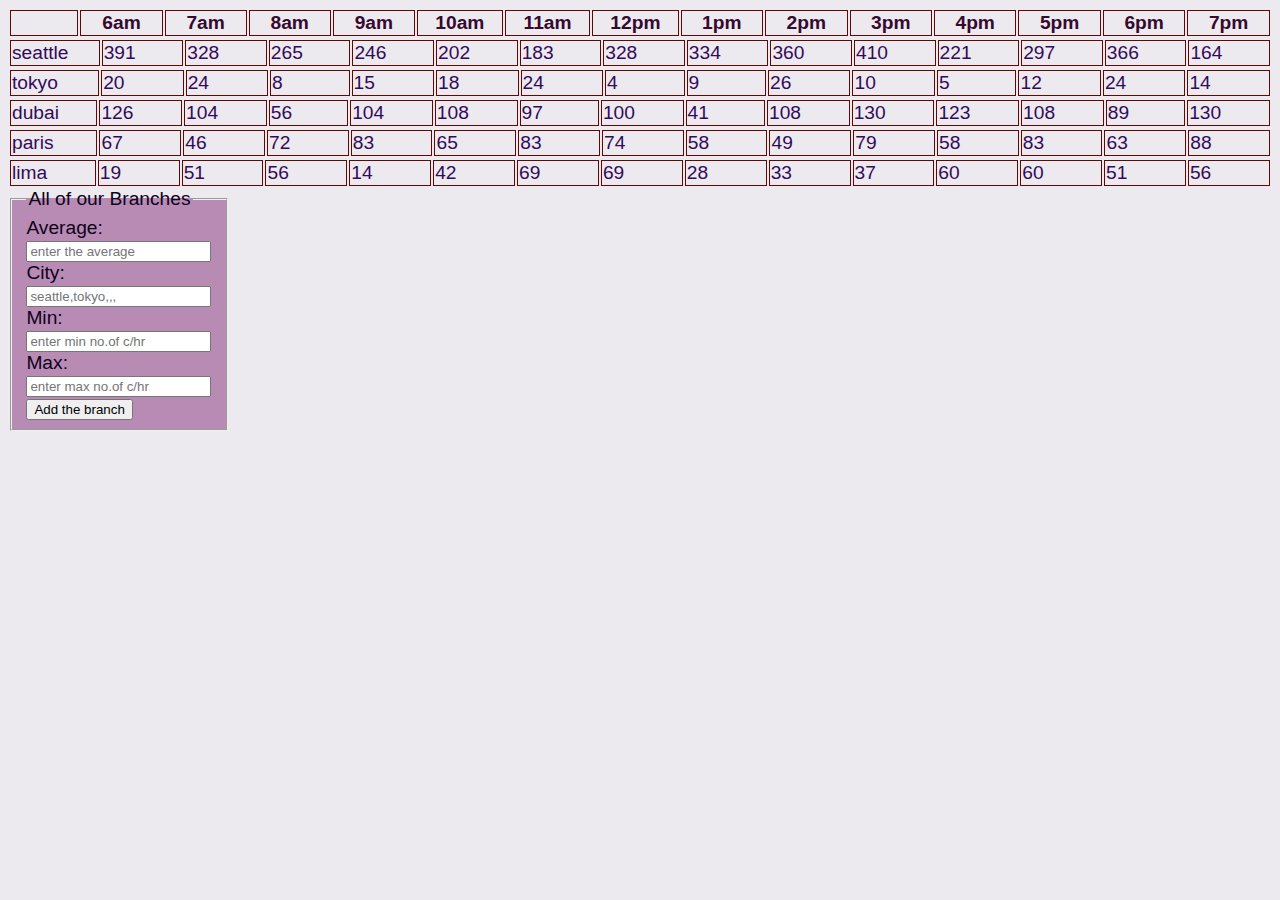
==== index.html @ a7af70bd "add" ====
<!DOCTYPE html>
<html lang="en">
<head>
    <meta charset="UTF-8">
    <meta http-equiv="X-UA-Compatible" content="IE=edge">
    <meta name="viewport" content="width=device-width, initial-scale=1.0">
    <title>Document</title>
    <style>
        #Tables table, td ,th
        {
        border :1px rgb(95, 8, 8) solid ;
        }
        #Tables table 
        {
            width: 1000px;
            border-collapse: collapse;
        }
        #Tables
        {
            margin-top: 50px;
            margin-left: 50px;
        }
        #Tables td
        {
            text-align: center;
            height: 16px;
            width: 100px;
        }
        th
        {
            width: 100px;
        }
        td
        {
            width: 100px;
        }
            </style></head>
<body>
    <div id="city"></div>
    <form action="" id="ALLBranches">
        <fieldset>
            <legend>
                All of our Branches
            </legend>
            <label for="avg">Average: </label>
            <input id="avg" type="text" name="avg" placeholder="enter the average">

            <label for="city">City: </label>
            <input id="city" type="text" name="city" placeholder="seattle,tokyo,,,">

            <label for="min">Min: </label>
            <input id="min" type="text" name="min" placeholder="enter min no.of c/hr ">

            <label for="max">Max: </label>
            <input id="max" type="text" name="max" placeholder="enter max no.of c/hr">




            <input  type="submit" value="Add the branch">
        </fieldset>
    </form>
    <link rel="stylesheet" href="reset.css">
    <link rel="stylesheet" href="style.css">
    <script src="js/app.js"></script>
</body>
</html>
---- style.css ----
body {
    color: rgb(51, 10, 90);
    background-color: rgb(236, 234, 238);
font-family: 'Trebuchet MS', 'Lucida Sans Unicode', 'Lucida Grande', 'Lucida Sans', Arial, sans-serif;
font-size: larger;
}
button{
    color: rgb(112, 18, 131);

}
th{
    color: rgb(54, 9, 47);
}
fieldset {
    color: rgb(14, 1, 26);
    background-color: rgb(184, 139, 181);
    width: 110px;
    height: 220px;


}
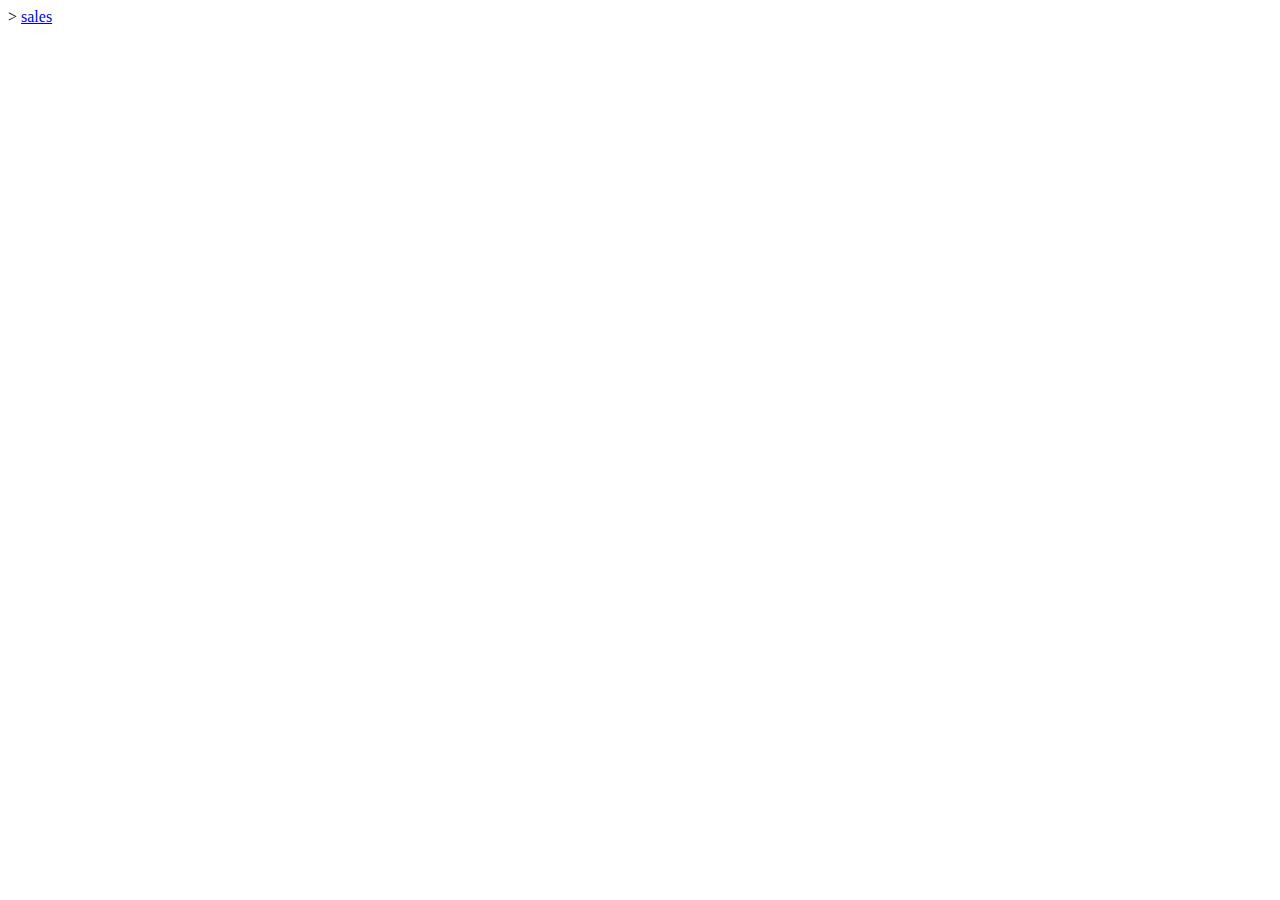
==== commit 0345f072: "add" ====
--- a/index.html
+++ b/index.html
@@ -5,63 +5,8 @@
     <meta http-equiv="X-UA-Compatible" content="IE=edge">
     <meta name="viewport" content="width=device-width, initial-scale=1.0">
     <title>Document</title>
-    <style>
-        #Tables table, td ,th
-        {
-        border :1px rgb(95, 8, 8) solid ;
-        }
-        #Tables table 
-        {
-            width: 1000px;
-            border-collapse: collapse;
-        }
-        #Tables
-        {
-            margin-top: 50px;
-            margin-left: 50px;
-        }
-        #Tables td
-        {
-            text-align: center;
-            height: 16px;
-            width: 100px;
-        }
-        th
-        {
-            width: 100px;
-        }
-        td
-        {
-            width: 100px;
-        }
-            </style></head>
+    ></head>
 <body>
-    <div id="city"></div>
-    <form action="" id="ALLBranches">
-        <fieldset>
-            <legend>
-                All of our Branches
-            </legend>
-            <label for="avg">Average: </label>
-            <input id="avg" type="text" name="avg" placeholder="enter the average">
-
-            <label for="city">City: </label>
-            <input id="city" type="text" name="city" placeholder="seattle,tokyo,,,">
-
-            <label for="min">Min: </label>
-            <input id="min" type="text" name="min" placeholder="enter min no.of c/hr ">
-
-            <label for="max">Max: </label>
-            <input id="max" type="text" name="max" placeholder="enter max no.of c/hr">
-
-
-
-
-            <input  type="submit" value="Add the branch">
-        </fieldset>
-    </form>
-    <link rel="stylesheet" href="reset.css">
-    <link rel="stylesheet" href="style.css">
-    <script src="js/app.js"></script>
+<a href="sales.html">sales</a>
 </body>
 </html>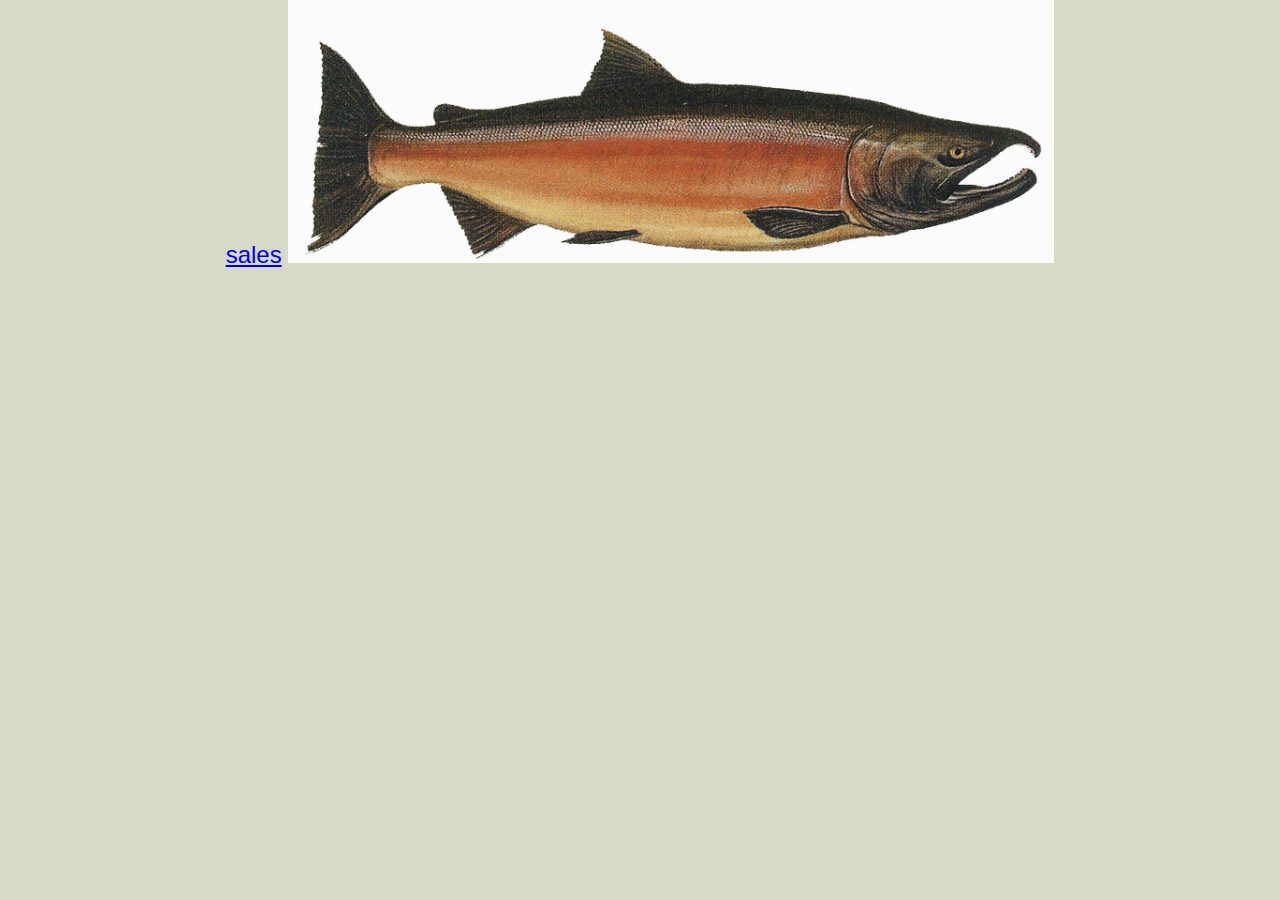
==== commit 55754547: "add" ====
--- a/index.html
+++ b/index.html
@@ -5,8 +5,13 @@
     <meta http-equiv="X-UA-Compatible" content="IE=edge">
     <meta name="viewport" content="width=device-width, initial-scale=1.0">
     <title>Document</title>
-    ></head>
+    <link rel="stylesheet" href="css/reset.css">
+<link rel="stylesheet" href="css/style.css">
+
+</head>
 <body>
-<a href="sales.html">sales</a>
+    <a href="sales.html">sales</a>
+    <img src="img/cookies.png" alt="">
+
 </body>
 </html>--- a/css/style.css
+++ b/css/style.css
@@ -0,0 +1,9 @@
+body{
+    color: rgb(219, 115, 188);
+    background-color: rgb(214, 218, 198);
+font-size:x-large;
+    text-align: center;
+    margin-bottom: auto;
+    padding: auto;
+    font-family: Verdana, Geneva, Tahoma, sans-serif;
+}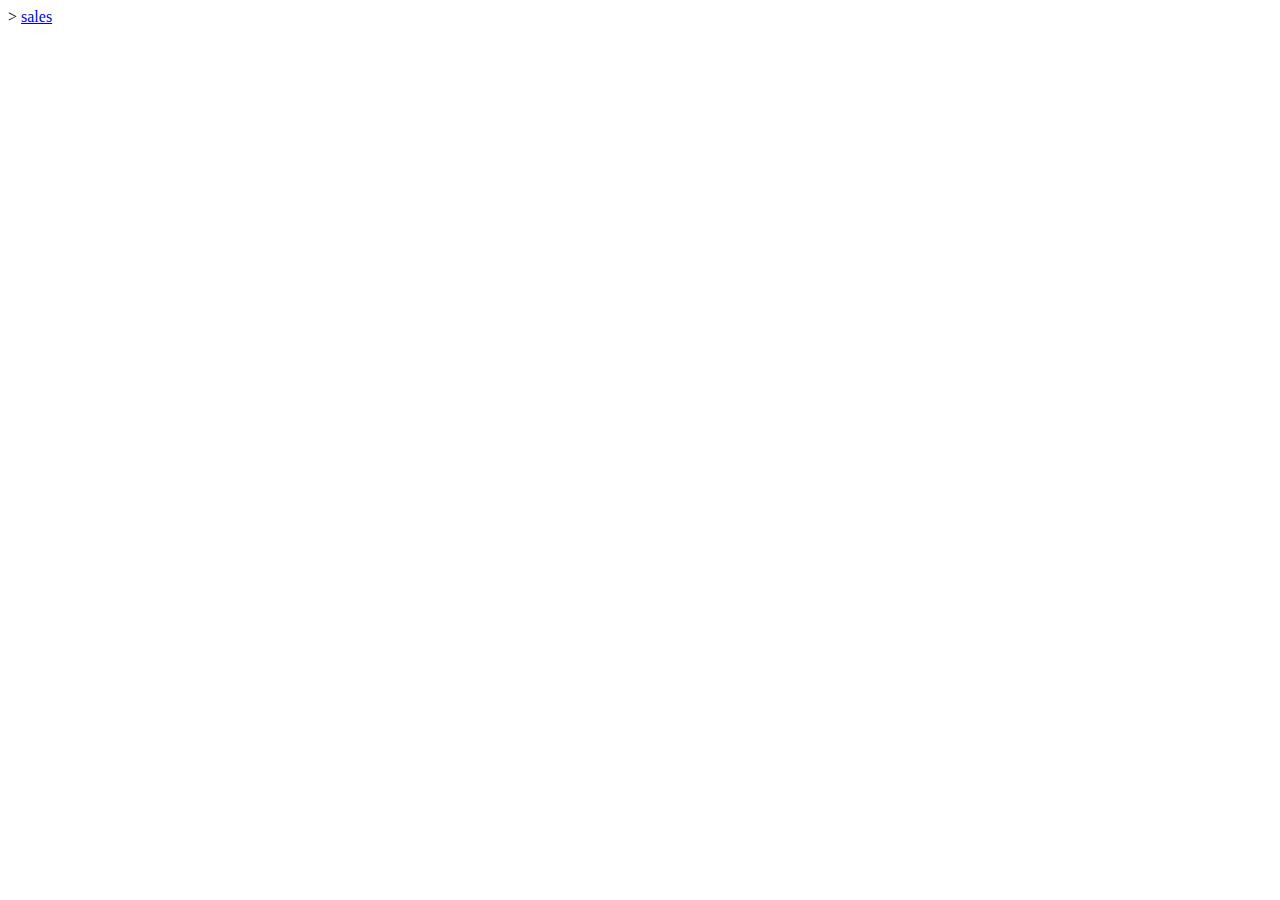
==== commit 4bef141a: "adding" ====
--- a/index.html
+++ b/index.html
@@ -5,13 +5,8 @@
     <meta http-equiv="X-UA-Compatible" content="IE=edge">
     <meta name="viewport" content="width=device-width, initial-scale=1.0">
     <title>Document</title>
-    <link rel="stylesheet" href="css/reset.css">
-<link rel="stylesheet" href="css/style.css">
-
-</head>
+    ></head>
 <body>
-    <a href="sales.html">sales</a>
-    <img src="img/cookies.png" alt="">
-
+<a href="sales.html">sales</a>
 </body>
 </html>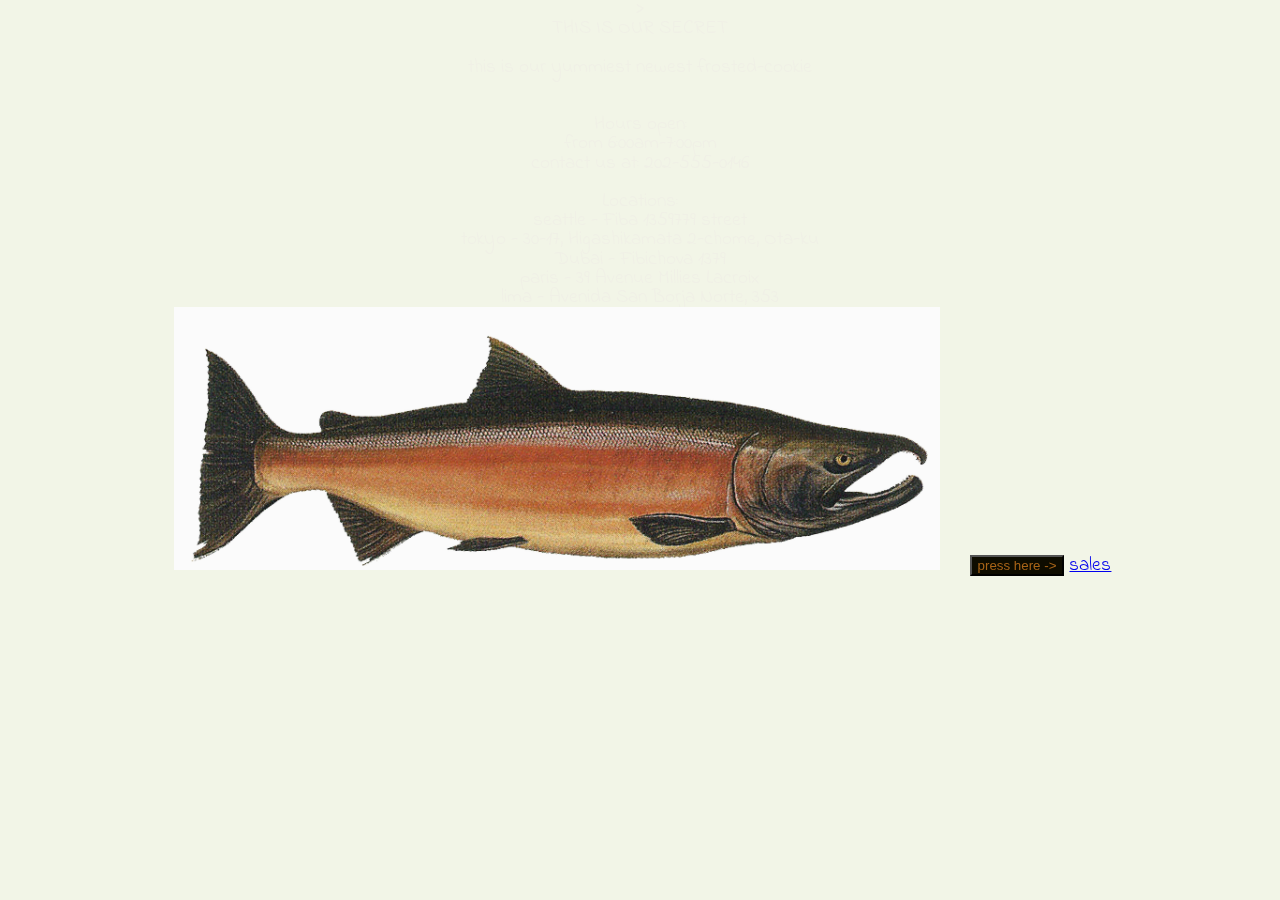
==== commit 29a57187: "add" ====
--- a/index.html
+++ b/index.html
@@ -5,8 +5,72 @@
     <meta http-equiv="X-UA-Compatible" content="IE=edge">
     <meta name="viewport" content="width=device-width, initial-scale=1.0">
     <title>Document</title>
+    <link rel="preconnect" href="https://fonts.gstatic.com">
+<link href="https://fonts.googleapis.com/css2?family=Indie+Flower&display=swap" rel="stylesheet">
     ></head>
 <body>
+    <header>
+        <section>
+            <h1> THIS IS OUR SECRET</h1> 
+            <img src="https://raw.githubusercontent.com/LTUC/amman-irbid-201d24/main/class-08/lab-b/assets/cutter.jpeg" alt="">
+            <h1> this is our yummiest newest frosted-cookie</h1>
+            <img src="https://raw.githubusercontent.com/LTUC/amman-irbid-201d24/main/class-08/lab-b/assets/frosted-cookie.jpg" alt="">
+
+        </section>
+        <section>
+            <img src="https://raw.githubusercontent.com/LTUC/amman-irbid-201d24/main/class-08/lab-b/assets/salmon.png" alt="">
+
+        <h2>Hours open: </h2>
+            from 6:00am-7:00pm
+        </section>
+        <section>
+            contact us at: 202-555-0146
+
+
+        </section>
+<section>
+    <img src="https://raw.githubusercontent.com/LTUC/amman-irbid-201d24/main/class-08/lab-b/assets/salmon.png" alt="">
+
+
+</section>
+
+    </header>
+    <p>
+        <section>
+            Locations:
+
+            <nav>
+            <ul>
+                <li>seattle - Fiba 1359779 street</li>
+                <li>tokyo - 30-17, Higashikamata 2-chome, Ota-ku</li>
+                <li>Dubai - Fibichova 1379</li>
+                <li>paris - 39  Avenue Millies Lacroix</li>
+                <li>lima - Avenida San Borja Norte, 353</li>
+
+            </ul>
+        </nav>
+        </section>
+    </p>
+    <main>
+        <img src="https://raw.githubusercontent.com/LTUC/amman-irbid-201d24/main/class-08/lab-b/assets/family.jpg" alt="">
+
+        <img src="img/cookies.png" alt="">
+    <img src="https://raw.githubusercontent.com/LTUC/amman-irbid-201d24/main/class-08/lab-b/assets/chinook.jpg" alt="">
+    <img src="https://raw.githubusercontent.com/LTUC/amman-irbid-201d24/main/class-08/lab-b/assets/fish.jpg" alt="">
+    <img src="https://raw.githubusercontent.com/LTUC/amman-irbid-201d24/main/class-08/lab-b/assets/shirt.jpg" alt="">
+
+    <img src="https://raw.githubusercontent.com/LTUC/amman-irbid-201d24/main/class-08/lab-b/assets/salmon.png" alt="">
+    <img src="https://raw.githubusercontent.com/LTUC/amman-irbid-201d24/main/class-08/lab-b/assets/salmon.png" alt="">
+<button>
+    press here ->
+</button>
+
 <a href="sales.html">sales</a>
+<link rel="stylesheet" href="css/reset.css">
+<link rel="stylesheet" href="css/style.css"> 
+</main>
+<footer>
+
+</footer>
 </body>
 </html>--- a/css/style.css
+++ b/css/style.css
@@ -0,0 +1,15 @@
+body{
+    color: rgb(240, 240, 230);
+    background-color: rgb(242, 245, 231);
+font-size:larger;
+    text-align: center;
+    margin-bottom: auto;
+    font-family: 'Indie Flower', cursive;
+    padding: auto;
+    background-image:  url("https://st.depositphotos.com/1007358/3426/i/950/depositphotos_34260233-stock-photo-smoked-salmon-background.jpg");
+image-orientation: initial;
+backdrop-filter:blur(4px);
+}
+button{
+    color: rgb(168, 100, 23);
+    background-color: rgb(14, 12, 0);}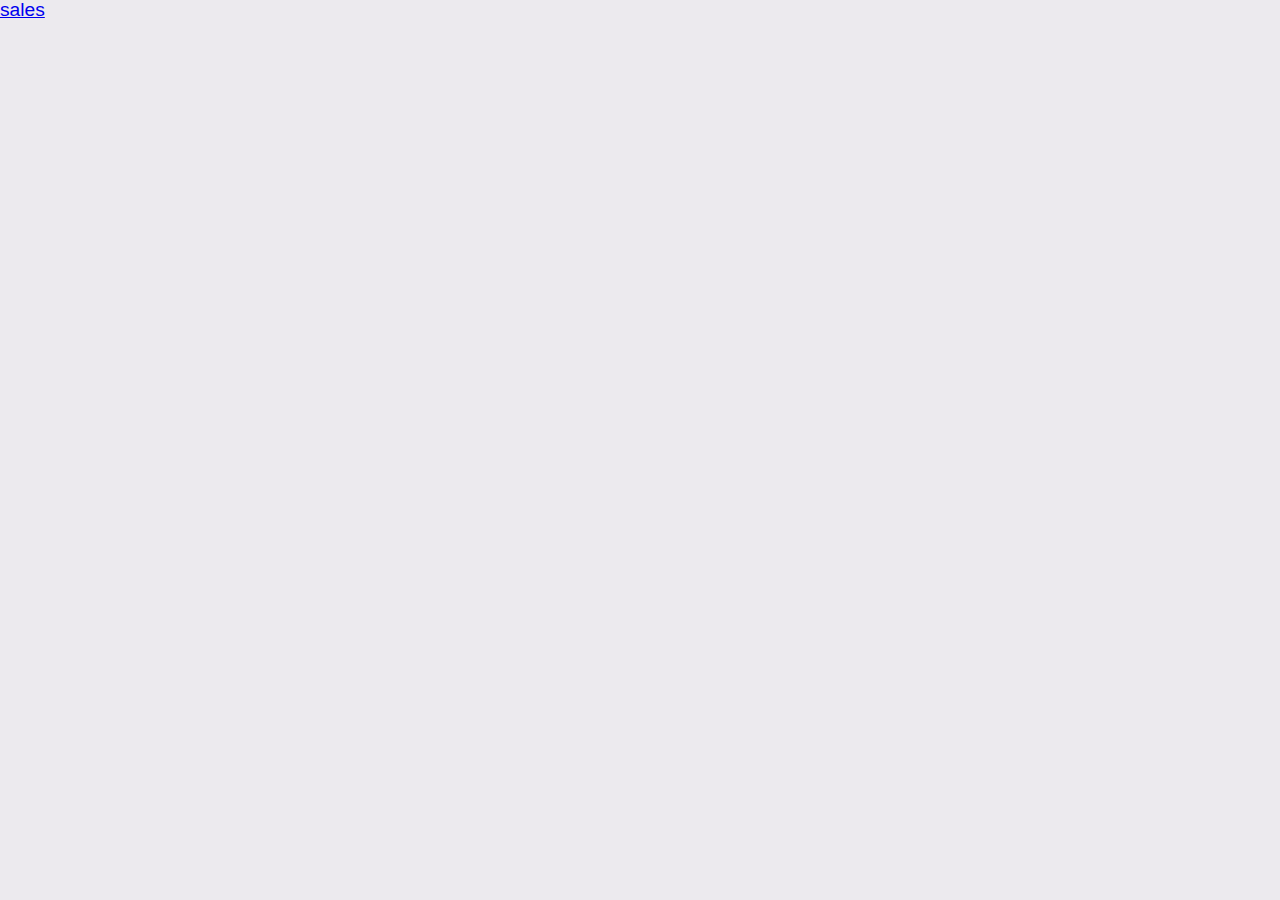
==== commit 4e7bb9c6: "add" ====
--- a/index.html
+++ b/index.html
@@ -5,72 +5,10 @@
     <meta http-equiv="X-UA-Compatible" content="IE=edge">
     <meta name="viewport" content="width=device-width, initial-scale=1.0">
     <title>Document</title>
-    <link rel="preconnect" href="https://fonts.gstatic.com">
-<link href="https://fonts.googleapis.com/css2?family=Indie+Flower&display=swap" rel="stylesheet">
-    ></head>
+    <link rel="stylesheet" href="css/reset.css">
+    <link rel="stylesheet" href="css/style.css">
+    </head>
 <body>
-    <header>
-        <section>
-            <h1> THIS IS OUR SECRET</h1> 
-            <img src="https://raw.githubusercontent.com/LTUC/amman-irbid-201d24/main/class-08/lab-b/assets/cutter.jpeg" alt="">
-            <h1> this is our yummiest newest frosted-cookie</h1>
-            <img src="https://raw.githubusercontent.com/LTUC/amman-irbid-201d24/main/class-08/lab-b/assets/frosted-cookie.jpg" alt="">
-
-        </section>
-        <section>
-            <img src="https://raw.githubusercontent.com/LTUC/amman-irbid-201d24/main/class-08/lab-b/assets/salmon.png" alt="">
-
-        <h2>Hours open: </h2>
-            from 6:00am-7:00pm
-        </section>
-        <section>
-            contact us at: 202-555-0146
-
-
-        </section>
-<section>
-    <img src="https://raw.githubusercontent.com/LTUC/amman-irbid-201d24/main/class-08/lab-b/assets/salmon.png" alt="">
-
-
-</section>
-
-    </header>
-    <p>
-        <section>
-            Locations:
-
-            <nav>
-            <ul>
-                <li>seattle - Fiba 1359779 street</li>
-                <li>tokyo - 30-17, Higashikamata 2-chome, Ota-ku</li>
-                <li>Dubai - Fibichova 1379</li>
-                <li>paris - 39  Avenue Millies Lacroix</li>
-                <li>lima - Avenida San Borja Norte, 353</li>
-
-            </ul>
-        </nav>
-        </section>
-    </p>
-    <main>
-        <img src="https://raw.githubusercontent.com/LTUC/amman-irbid-201d24/main/class-08/lab-b/assets/family.jpg" alt="">
-
-        <img src="img/cookies.png" alt="">
-    <img src="https://raw.githubusercontent.com/LTUC/amman-irbid-201d24/main/class-08/lab-b/assets/chinook.jpg" alt="">
-    <img src="https://raw.githubusercontent.com/LTUC/amman-irbid-201d24/main/class-08/lab-b/assets/fish.jpg" alt="">
-    <img src="https://raw.githubusercontent.com/LTUC/amman-irbid-201d24/main/class-08/lab-b/assets/shirt.jpg" alt="">
-
-    <img src="https://raw.githubusercontent.com/LTUC/amman-irbid-201d24/main/class-08/lab-b/assets/salmon.png" alt="">
-    <img src="https://raw.githubusercontent.com/LTUC/amman-irbid-201d24/main/class-08/lab-b/assets/salmon.png" alt="">
-<button>
-    press here ->
-</button>
-
 <a href="sales.html">sales</a>
-<link rel="stylesheet" href="css/reset.css">
-<link rel="stylesheet" href="css/style.css"> 
-</main>
-<footer>
-
-</footer>
 </body>
 </html>--- a/css/style.css
+++ b/css/style.css
@@ -1,15 +1,21 @@
-body{
-    color: rgb(240, 240, 230);
-    background-color: rgb(242, 245, 231);
-font-size:larger;
-    text-align: center;
-    margin-bottom: auto;
-    font-family: 'Indie Flower', cursive;
-    padding: auto;
-    background-image:  url("https://st.depositphotos.com/1007358/3426/i/950/depositphotos_34260233-stock-photo-smoked-salmon-background.jpg");
-image-orientation: initial;
-backdrop-filter:blur(4px);
+body {
+    color: rgb(51, 10, 90);
+    background-color: rgb(236, 234, 238);
+font-family: 'Trebuchet MS', 'Lucida Sans Unicode', 'Lucida Grande', 'Lucida Sans', Arial, sans-serif;
+font-size: larger;
 }
 button{
-    color: rgb(168, 100, 23);
-    background-color: rgb(14, 12, 0);}+    color: rgb(112, 18, 131);
+
+}
+th{
+    color: rgb(54, 9, 47);
+}
+fieldset {
+    color: rgb(14, 1, 26);
+    background-color: rgb(184, 139, 181);
+    width: 110px;
+    height: 220px;
+
+
+}
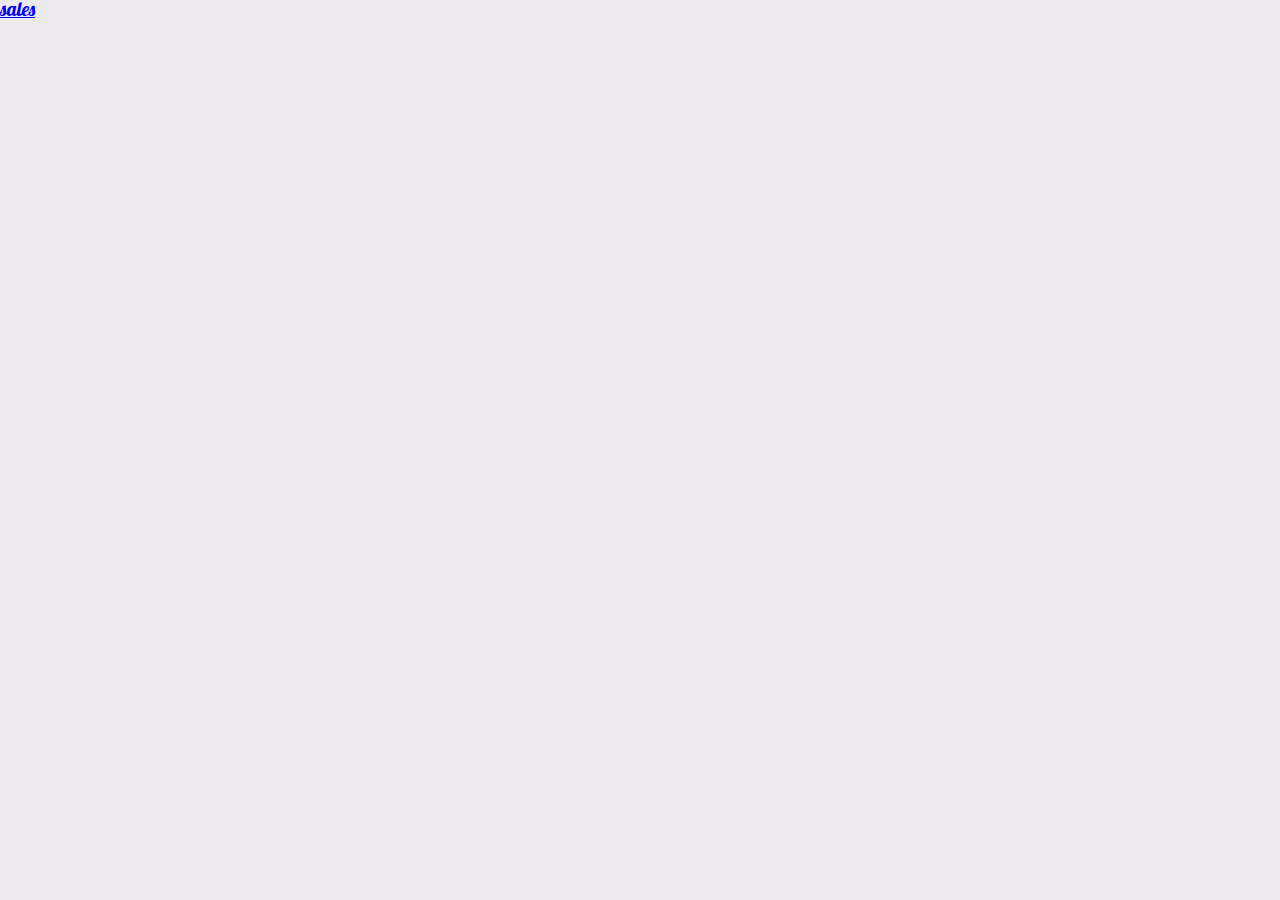
==== commit 2f14ad5e: "add" ====
--- a/index.html
+++ b/index.html
@@ -7,6 +7,8 @@
     <title>Document</title>
     <link rel="stylesheet" href="css/reset.css">
     <link rel="stylesheet" href="css/style.css">
+    <link rel="preconnect" href="https://fonts.gstatic.com">
+<link href="https://fonts.googleapis.com/css2?family=Lobster&display=swap" rel="stylesheet">
     </head>
 <body>
 <a href="sales.html">sales</a>
--- a/css/style.css
+++ b/css/style.css
@@ -1,14 +1,14 @@
 body {
     color: rgb(51, 10, 90);
     background-color: rgb(236, 234, 238);
-font-family: 'Trebuchet MS', 'Lucida Sans Unicode', 'Lucida Grande', 'Lucida Sans', Arial, sans-serif;
 font-size: larger;
+font-family: 'Lobster', cursive;
 }
 button{
     color: rgb(112, 18, 131);
 
 }
-th{
+th{ font-family: Georgia, 'Times New Roman', Times, serif;
     color: rgb(54, 9, 47);
 }
 fieldset {
@@ -19,3 +19,5 @@
 
 
 }
+td{ color: crimson;
+    font-family: Arial, Helvetica, sans-serif;}
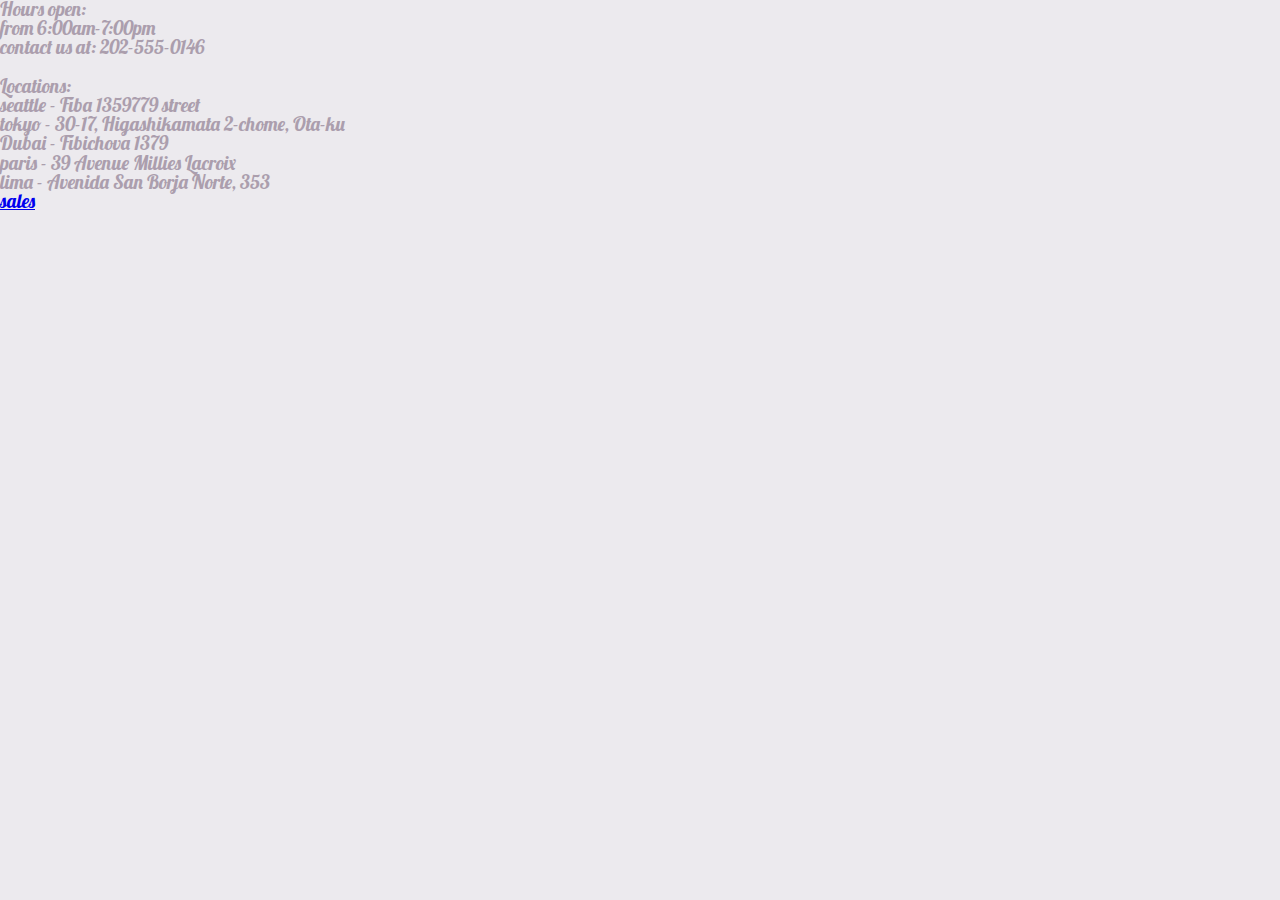
==== commit 0fbbf28f: "add" ====
--- a/index.html
+++ b/index.html
@@ -11,6 +11,39 @@
 <link href="https://fonts.googleapis.com/css2?family=Lobster&display=swap" rel="stylesheet">
     </head>
 <body>
-<a href="sales.html">sales</a>
+    <header></header>
+    <main>
+        <h2>Hours open: </h2>
+        from 6:00am-7:00pm
+    </section>
+    <section>
+        contact us at: 202-555-0146
+
+
+    </section>
+<section>
+<img src="https://raw.githubusercontent.com/LTUC/amman-irbid-201d24/main/class-08/lab-b/assets/salmon.png" alt="">
+
+
+</section>
+
+</header>
+<p>
+    <section>
+        Locations:
+
+        <nav>
+        <ul>
+            <li>seattle - Fiba 1359779 street</li>
+            <li>tokyo - 30-17, Higashikamata 2-chome, Ota-ku</li>
+            <li>Dubai - Fibichova 1379</li>
+            <li>paris - 39  Avenue Millies Lacroix</li>
+            <li>lima - Avenida San Borja Norte, 353</li>
+
+        </ul>
+    </nav>
+    </main>
+    <footer></footer>
+ <a href="sales.html">sales</a>
 </body>
 </html>--- a/css/style.css
+++ b/css/style.css
@@ -1,23 +1,21 @@
 body {
-    color: rgb(51, 10, 90);
     background-color: rgb(236, 234, 238);
 font-size: larger;
 font-family: 'Lobster', cursive;
+color: rgb(171, 158, 173);
 }
 button{
-    color: rgb(112, 18, 131);
+    color: rgb(108, 58, 119);
 
 }
 th{ font-family: Georgia, 'Times New Roman', Times, serif;
-    color: rgb(54, 9, 47);
+    color: rgb(114, 125, 128);
 }
 fieldset {
-    color: rgb(14, 1, 26);
-    background-color: rgb(184, 139, 181);
+    color: rgb(252, 169, 24848);
+    background-color: rgb(170, 152, 166);
     width: 110px;
     height: 220px;
-
-
 }
-td{ color: crimson;
+td{ color: rgb(104, 30, 92);
     font-family: Arial, Helvetica, sans-serif;}
